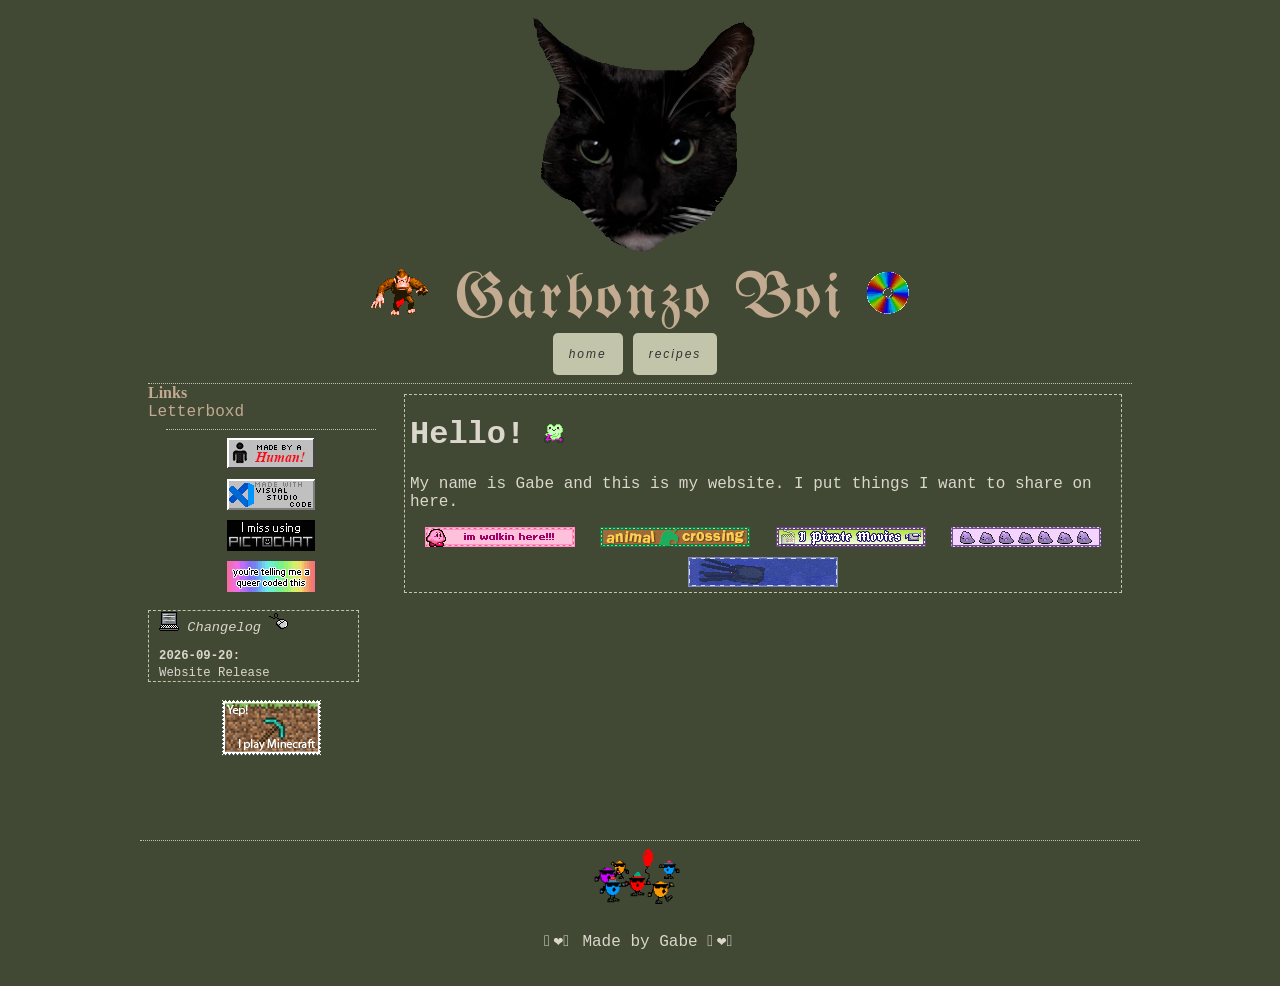
==== index.html @ 8e2b574f "Add files via upload" ====
<!DOCTYPE html>
<html lang="en">
<head>
    <meta charset="UTF-8">
    <meta name="viewport" content="width=device-width, initial-scale=1.0">
    <title>My Website</title>
    <link rel="preconnect" href="https://fonts.googleapis.com">
    <link rel="preconnect" href="https://fonts.gstatic.com" crossorigin>
    <link href="https://fonts.googleapis.com/css2?family=Pirata+One&family=UnifrakturMaguntia&family=VT323&display=swap" rel="stylesheet">
    <link rel="stylesheet" href="style.css">
    <link rel="icon" type="image/x-icon" href="img\decor\emojis\frog.gif">
</head>
<body>
    <div class="container">
        <header>
            <img class="header-img" src="img\header.png" alt="Root Beer the Cat" width=465px height=493px>
            <br>
            <img id="danceimg" src="img/decor/staticDK.png" alt="DK">
            <span class="site-name">Garbonzo Boi</span>
            <img id="cdimg" src="img/decor/staticcd.png" alt="CD">
            <audio id="myaudio" loop>
                <source src="audio\DANCE.mp3">
            </audio>
        </header>
        <nav>
            <a href="/home.html" target="maincontainer">Home</a>
            <a href="/recipes.html" target="maincontainer">Recipes</a>
        </nav>
        <div class="content-box">
            <iframe src="/home.html" name="maincontainer" style="width:100%;height:460px;border:0px;min-height:380px;"></iframe>
        </div>
        <footer>
            <img src="img\decor\Party.gif" alt="Party">
            <p>𓆩❤︎𓆪 Made by Gabe 𓆩❤︎𓆪</p>
        </footer>
    </div>
    <script>
        document.addEventListener('DOMContentLoaded', function() {
        const audio = document.getElementById('myaudio');
                audio.volume = 0.4;  //Set volume to 50%
        const playPauseImage = document.getElementById('cdimg');
        const danceImage = document.getElementById('danceimg');
        
        playPauseImage.addEventListener('click', function() {
            if (audio.paused) {
                audio.play();
                playPauseImage.src = 'img/decor/spinningcd.gif';
                danceImage.src = 'img/decor/DK.gif';
            } 
            else{
                audio.pause();
                playPauseImage.src = 'img/decor/staticcd.png';
                danceImage.src = 'img/decor/staticDK.png'}     
            
            });
        });  
    </script>
</body>
</html>
---- style.css ----
:root{
    --accent-color: #C2AB91;
    --border-color: #c2c5aa;
    --main-text-color: #dbd7cd;
}

html {
    background-color: #414833;
    font-family:'Courier New', Courier, monospace;
    color:var(--main-text-color);
}


.container {
    max-width: 1000px;
    margin: 0px auto;
    display: grid;
    grid-gap: 0px;
    grid-template-columns: 25% minmax(0, 1fr);
}

/* header, nav, main, footer, section {
    border: black 2px solid;
} */

header {
    grid-row: 1 / 2;
    grid-column: 1 / 3;
    justify-content: center;
    text-align: center;
}

.header-img {
    width: auto;
    height: 250px;
    max-width: 100%;
}

.site-name {
    margin-top: 10px;
    margin-left: 10px;
    margin-right: 10px;
    font-size: 400%;
    font-family: 'UnifrakturMaguntia', cursive;
    letter-spacing: 3px;
    color:  var(--accent-color);
}

nav {
    grid-row: 2 / 3;
    grid-column: 1 / 3;
    height: max-content;
    display: flex;
    justify-content: center;
}

nav a {
    display: inline-flex;
    padding: 14px 16px;
    text-decoration: none;
    text-transform: lowercase;
    letter-spacing: 2px;
    background: var(--border-color);
    margin-right: 10px;
    font:italic 12px georgia, arial;
    color:#333;
    border-radius:5px;
}

nav a:hover{
    background: #a4ac86
}

section {
    grid-row: 3 / 4;
    grid-column: 1 / 2;
    height: max-content;
    position:sticky;
    top:0;
}

section a {
    color:var(--accent-color);
    text-decoration: none;
}

section a:visited{
    color: #bc4749;
}

main {
    grid-row: 3 / 4;
    grid-column: 2 / 3;
    height: max-content;
    border: 1px dashed var(--border-color);
    margin: 10px 10px 10px 10px;
    padding: 0px 5px 5px 5px;

}

.blinkies_container {
    display: flex;
    flex-direction: row;
    flex-wrap: wrap;
    justify-content: space-evenly;
    gap: 10px;
}

.content-box {
    grid-row: 3 / 4;
    grid-column: 1 / 3;
    position: relative;
    overflow: auto;
}

.content {
    border-top: 1px dotted var(--border-color);
    width: 100%;
}

hr {
    border: 1px dotted var(--border-color);
    border-style: none none dotted;
    width: 85%;
    background-color: transparent;
    color: transparent;
}

footer {
    grid-row: 4 / 5;
    grid-column: 1 / 3;
    justify-content: center;
    text-align: center;
    border-top: 1px dotted var(--border-color);
}

footer img {
    width: auto;
    height: 50%;
}

.title {
    font: 16px 'Pirata One';
    margin-bottom: 4px;
    color: var(--accent-color);
    font-weight: bold;
}

.vbox {
    display: flex;
    flex-direction: column;
    justify-content: center;
    align-items: center;
    gap: 10px;
}
/* ------------ ChangeLog -------------------*/
.changelog{
    max-height: 150px;
    width: 85%;
    border: 1px dashed var(--border-color);
    overflow-y: scroll;
    overflow-x: clip;
    justify-self: center;
    font-size: 0.95em;
    list-style: none;
    padding: 0;
    margin: 0;
}
.changelog ul {
  margin: 0;
  font-size: 0.9em;
  line-height: 1.2;
  padding-left: 10px;
}
.changelog, .changelog a, .changelog a:visited{
    color: var(--main-text-color);
}
.changelog__entry {
  font-size: 0.9em;
  line-height: 1.2;
}
.changelog__entry:not(:first-child) {
  margin-top: 1em;
}
.changelog__entry a, .changelog__entry a:visited, .changelog__entry a:hover, .changelog__entry a:focus {
    display: block;
    text-decoration: none;
}
.changelog__entry strong {
  display: block;
  margin-bottom: 0.2em;
}
.changelog__entry strong::after {
  content: ":";
}


/* ------------ Recipes -------------------*/
.recipes {
    grid-row: 3 / 4;
    grid-column: 2 / 3;
    height: max-content;
}

.recipes h1 {
    font-size: 1.8em;
}

.recipes h2 {
    font-size: 1.2em;
}

.recipes ul, .recipes ol {
    font-size: 1em;
}

.recipe_links a, .recipe_links a:visited, .recipe_links a:hover, .recipe_links a:focus {
    text-decoration: none;
    color: var(--main-text-color);
    font-size:0.7em;
}

.recipe_links ul {
  margin: 0;
  line-height: 1.2;
  padding-left: 0px;
  display: block;
  text-decoration: none;
}
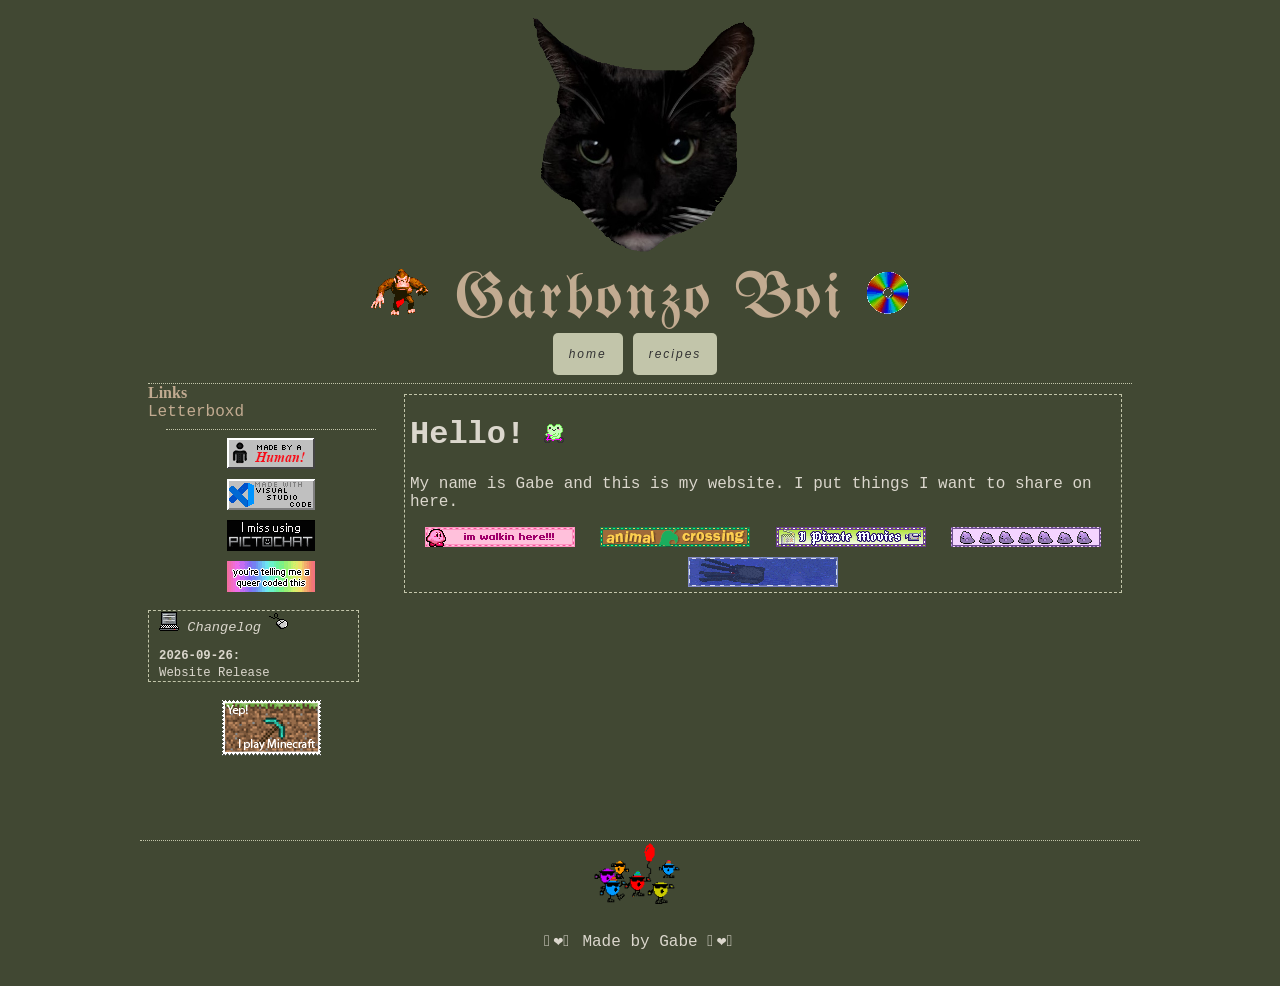
==== commit e589a7fd: "Update index.html Fixed website title" ====
--- a/index.html
+++ b/index.html
@@ -3,7 +3,7 @@
 <head>
     <meta charset="UTF-8">
     <meta name="viewport" content="width=device-width, initial-scale=1.0">
-    <title>My Website</title>
+    <title>Garbonzo Boi</title>
     <link rel="preconnect" href="https://fonts.googleapis.com">
     <link rel="preconnect" href="https://fonts.gstatic.com" crossorigin>
     <link href="https://fonts.googleapis.com/css2?family=Pirata+One&family=UnifrakturMaguntia&family=VT323&display=swap" rel="stylesheet">
@@ -56,4 +56,4 @@
         });  
     </script>
 </body>
-</html>+</html>
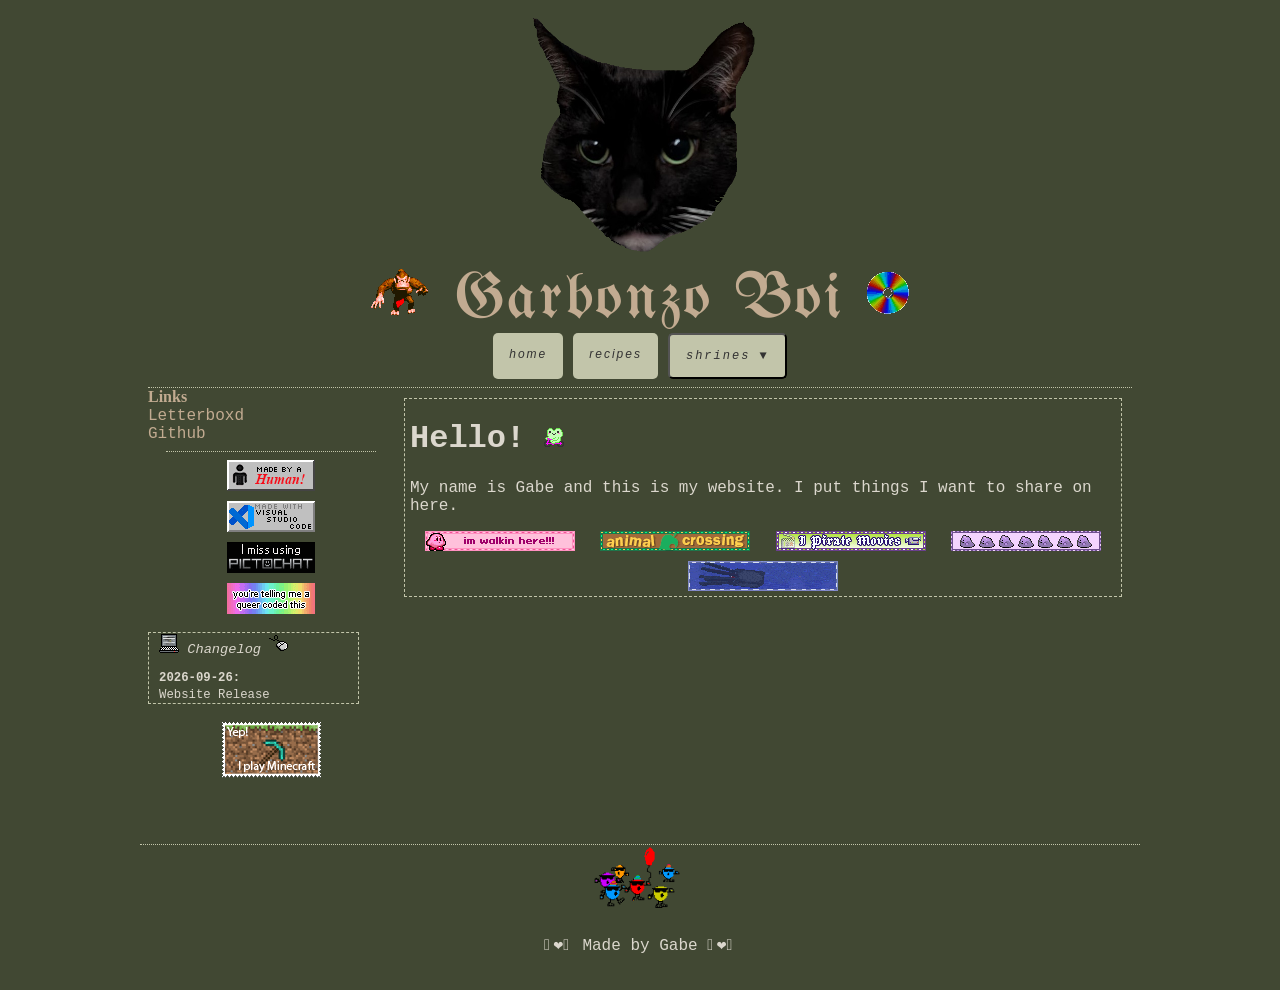
==== commit 641b1574: "Added navigation to shrines on home page" ====
--- a/index.html
+++ b/index.html
@@ -25,6 +25,14 @@
         <nav>
             <a href="/home.html" target="maincontainer">Home</a>
             <a href="/recipes.html" target="maincontainer">Recipes</a>
+            <div class="dropdown">
+                <button class="dropbtn">
+                    Shrines &#9660;
+                </button>
+                <div class="dropdown-content">
+                    <a href="softball\softball.html">Softball Stats</a>
+                </div>
+            </div>
         </nav>
         <div class="content-box">
             <iframe src="/home.html" name="maincontainer" style="width:100%;height:460px;border:0px;min-height:380px;"></iframe>
--- a/style.css
+++ b/style.css
@@ -71,6 +71,65 @@
     background: #a4ac86
 }
 
+/* Nav Bar Dropdown menu #################################*/
+/* The dropdown container */
+.dropdown {
+  float: left;
+  overflow: hidden;
+}
+
+/* Dropdown button */
+.dropdown .dropbtn {
+    display: inline-flex;
+    padding: 14px 16px;
+    text-decoration: none;
+    text-transform: lowercase;
+    letter-spacing: 2px;
+    background: var(--border-color);
+    margin-right: 10px;
+    font:italic 12px georgia, arial;
+    color:#333;
+    outline: none;
+    border-radius:5px;
+    font-family: inherit; /* Important for vertical align on mobile phones */
+    margin: 0; /* Important for vertical align on mobile phones */
+}
+
+/* Add a red background color to navbar links on hover */
+.navbar a:hover, .dropdown:hover .dropbtn {
+  background-color: #bc4749;
+}
+
+/* Dropdown content (hidden by default) */
+.dropdown-content {
+  display: none;
+  position: absolute;
+  background-color: inherit;
+  min-width: 160px;
+  z-index: 1;
+}
+
+/* Links inside the dropdown */
+.dropdown-content a {
+  float: none;
+  color: #333;
+  padding: 12px 16px;
+  text-decoration: none;
+  display: block;
+  text-align: left;
+}
+
+/* Add a background color to dropdown links on hover */
+.dropdown-content a:hover {
+  background-color: #a4ac86;
+}
+
+/* Show the dropdown menu on hover */
+.dropdown:hover .dropdown-content {
+  display: block;
+}
+
+/* Content #############################################*/
 section {
     grid-row: 3 / 4;
     grid-column: 1 / 2;
